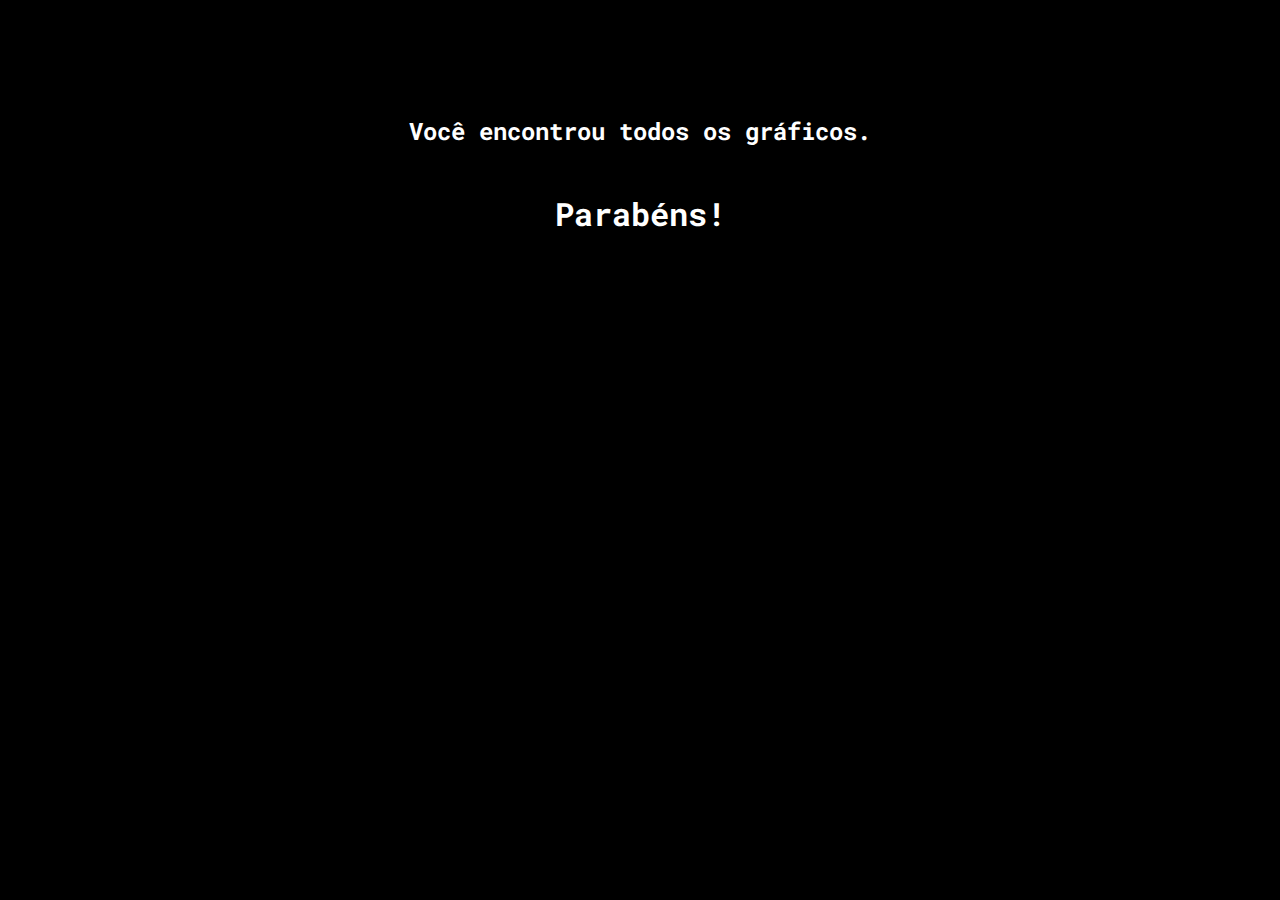
==== pages/end.html @ a38fb58d "Dado Memory Game - MVP" ====
<!DOCTYPE html>
<html lang="en">
<head>
    <meta charset="UTF-8">
    <meta http-equiv="X-UA-Compatible" content="IE=edge">
    <meta name="viewport" content="width=device-width, initial-scale=1.0">

    <link rel="stylesheet" href="../css/reset.css">
    <link rel="stylesheet" href="../css/end.css">

    <script defer src="../js/end.js"></script>

    <title>Dado Memory Game | The End</title>
</head>
<body>

    <h2>Você encontrou todos os gráficos.</h2>
    <h1>Parabéns!</h1>
    
</body>
</html>
---- css/end.css ----
body {
    background-color: black;
}

h1 {
    align-items: center;
    color: white;
    display: flex;
    justify-content: center;
    padding: 30px;
}

h2 {
    align-items: center;
    color: white;
    display: flex;
    justify-content: center;
    padding: 15px;
    margin-top: 100px;
}
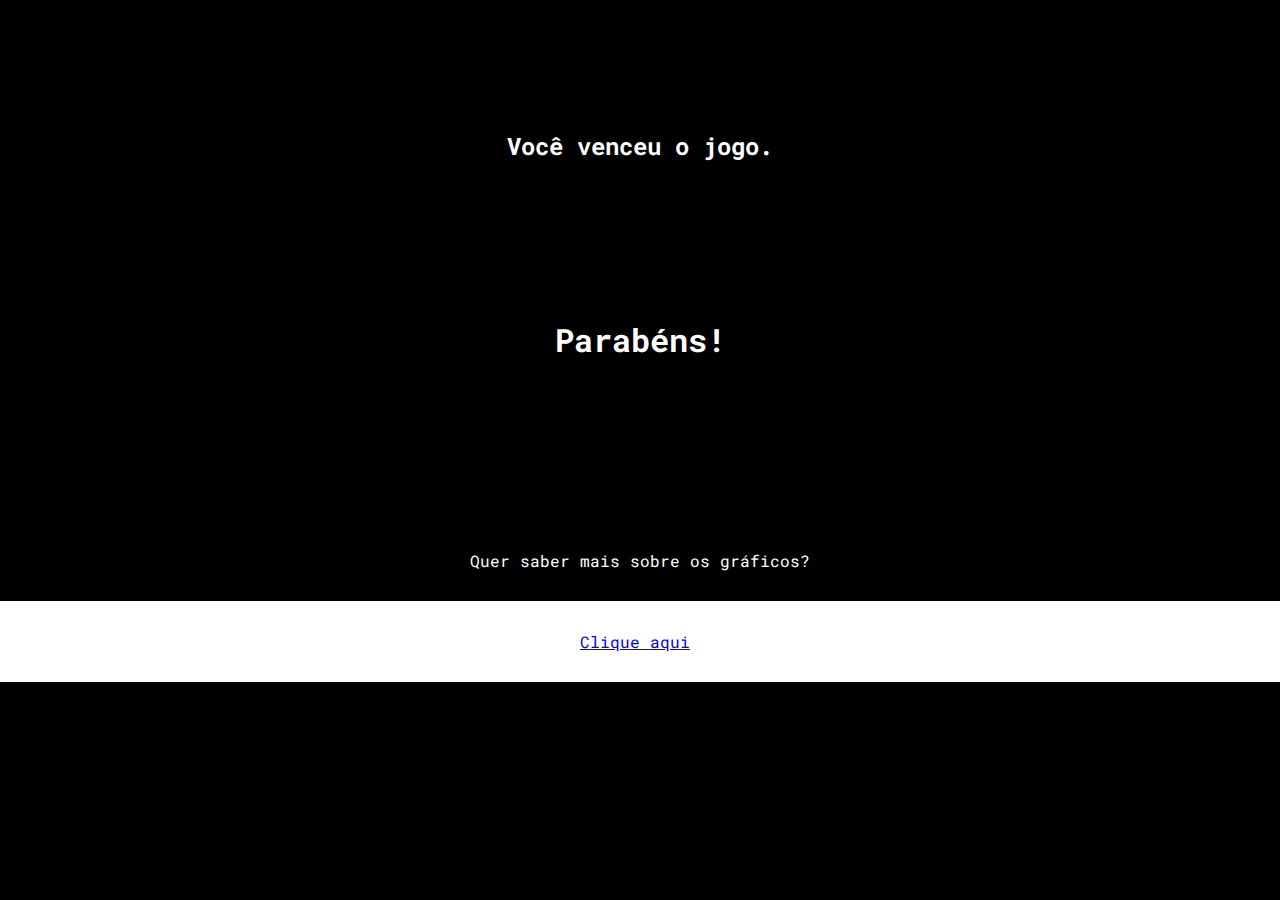
==== commit 0dcd6fbe: "Graphs html webpage added" ====
--- a/pages/end.html
+++ b/pages/end.html
@@ -14,8 +14,10 @@
 </head>
 <body>
 
-    <h2>Você encontrou todos os gráficos.</h2>
-    <h1>Parabéns!</h1>
-    
+    <h2>Você venceu o jogo.</br></br></br></br></h2>
+    <h1>Parabéns!</br></br></br></br></h1>
+
+    <p>Quer saber mais sobre os gráficos?</br></p>
+    <p id="link"><a href="./graphs.html">Clique aqui</a>!</p>
 </body>
 </html>--- a/css/end.css
+++ b/css/end.css
@@ -15,6 +15,28 @@
     color: white;
     display: flex;
     justify-content: center;
-    padding: 15px;
+    padding: 30px;
     margin-top: 100px;
+}
+
+p {
+    align-items: justify;
+    color: white;
+    display: flex;
+    justify-content: center;
+    padding: 30px;
+}
+
+p#link {
+    background-color: white;
+}
+
+footer {
+    background-color: black;
+    padding: 10px;
+}
+
+small {
+    color: white;
+    text-align: right; 
 }